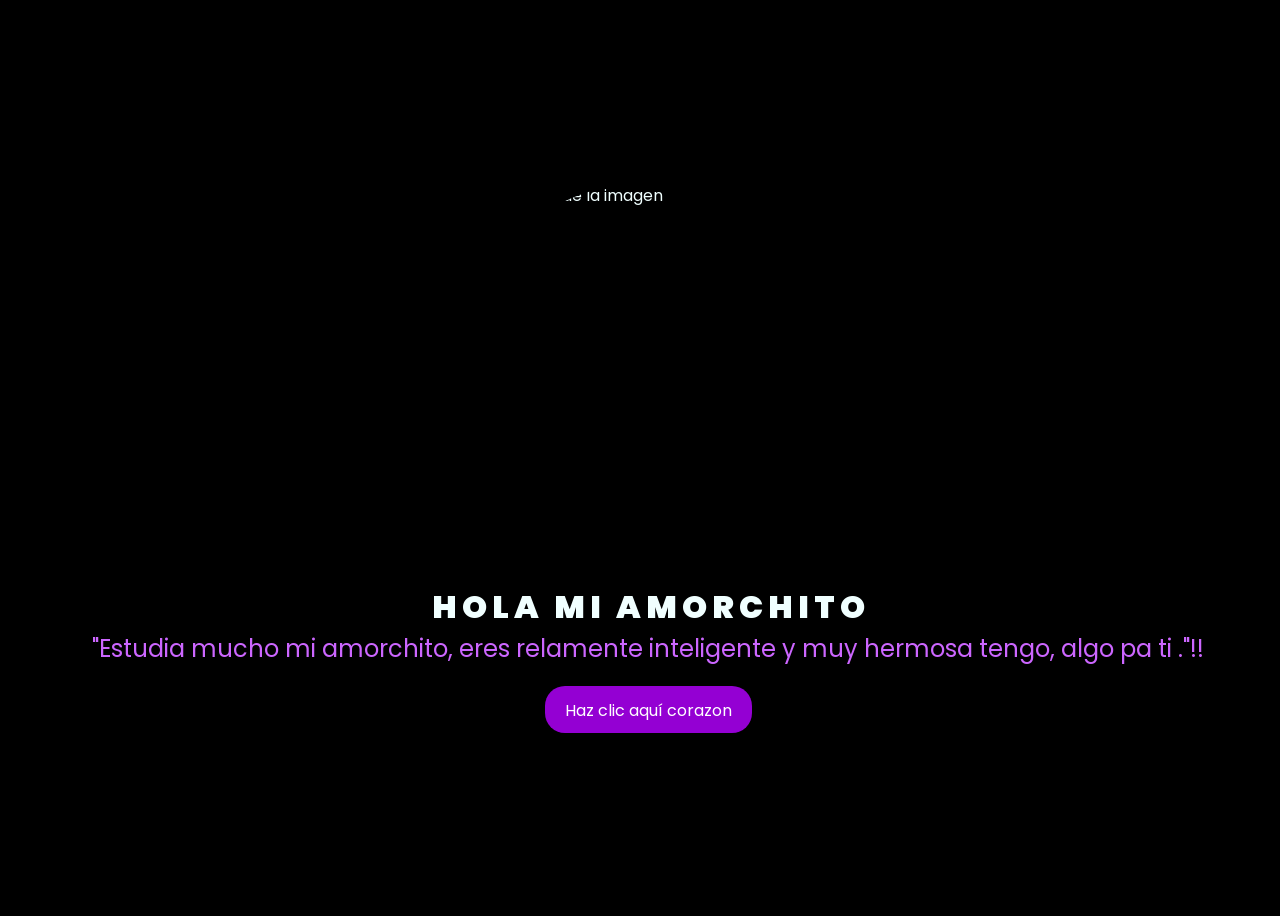
==== index.html @ dca323c0 "Add purple theme, music and falling text" ====
<!DOCTYPE html>
<html lang="en">
<head>
    <meta charset="UTF-8">
    <meta http-equiv="X-UA-Compatible" content="IE=edge">
    <meta name="viewport" content="width=device-width, initial-scale=1.0">
    <link rel="stylesheet" href="css/style.css">
    <img class="img" src="cajita.webp" alt="Descripción de la imagen">
    <title>I LOVE- ENCODED.PE</title>
</head>
<body>
    <div class="greetings">

        <span>H</span>
        <span>O</span>
        <span>L</span>
        <span>A</span>

        <span>&nbsp;</span>
        
        <span>M</span>
        <span>I</span>

        <span>&nbsp;</span>

        <span>A</span>
        <span>M</span>
        <span>O</span>
        <span>R</span>
        <span>C</span>
        <span>H</span>
        <span>I</span>
        <span>T</span>
        <span>O</span>





    </div>
    <div class="greetings">
      
    </div>
    <div class="description">
        <span>"Estudia mucho mi amorchito, eres relamente inteligente y muy hermosa tengo, algo pa ti ."!!</span>
    </div>
    <div class="button">
        <button>
            <a href="FLORES.html">Haz clic aquí corazon</a>
        </button>
        
    </div>
</body>
</html>
---- css/style.css ----
@import url('https://fonts.googleapis.com/css2?family=Poppins:ital,wght@0,500;1,900&display=swap');
*{
    font-family: 'Poppins',cursive;
}
body{
    color: azure;
    width: 100%;
    height: 100vh;
    display: flex;
    flex-direction: column;
    align-items: center;
    justify-content: center;
    background-color: black;
}
.greetings{
    font-size: 2rem;
    font-weight: 900;
}
.greetings > span{
    animation: glow 2.5s ease-in-out infinite;
}
@keyframes glow{
    0%, 100%{
        color: #fff;
        text-shadow: 0 0 12px #9400d3, 0 0 50px #9400d3, 0 0 100px #9400d3;
    }
    10%, 90%{
        color: #696565;
        text-shadow: none;
    }
}
.greetings > span:nth-child(2){
    animation-delay: .2s ;
}
.greetings > span:nth-child(3){
    animation-delay: .4s ;
}
.greetings > span:nth-child(4){
    animation-delay: .6s;
}
.greetings > span:nth-child(5){
    animation-delay: .8s;
}
.greetings > span:nth-child(6){
    animation-delay: 1s;
}
.greetings > span:nth-child(7){
    animation-delay: 1.2s;
}
.greetings > span:nth-child(8){
    animation-delay: 1.4s;
}
.greetings > span:nth-child(9){
    animation-delay: 1.6s;
}
.greetings > span:nth-child(10){
    animation-delay: 1.8s;
}
.greetings > span:nth-child(11){
    animation-delay: 2s;
}
.greetings > span:nth-child(12){
    animation-delay: 2.2s;
}
.greetings > span:nth-child(13){
    animation-delay: 2.4s;
}
.greetings > span:nth-child(14){
    animation-delay: 2.6s;
}
.greetings > span:nth-child(15){
    animation-delay: 2.8s;
}
.greetings > span:nth-child(16){
    animation-delay: 3s;
}
.greetings > span:nth-child(17){
    animation-delay: 3.2s;
}

.description{
    font-size: 1.5rem;
    margin-bottom: 20px;
}

.button a{
    text-decoration: none;
    font-size: 1rem;
    color: #111;
}

@media screen and (max-width:574px){
    .greetings{
        display: block;
        font-size: 3rem;
        font-weight: 500;
        text-align: center;
    }
    .description{
        font-size: 1rem;
    }
    
    .button a{
        font-size: .5rem;
    }
}

.description{
    color: #cc66ff;
}

/* Estilo para el botón */
.button button {
    background-color: #9400d3; /* Fondo púrpura */
    border: none; /* Sin bordes */
    padding: 10px 20px; /* Ajusta el relleno según tu preferencia */
    font-size: 18px; /* Tamaño de fuente */
    cursor: pointer;
    position: relative; /* Necesario para el resplandor */
    border-radius: 20px; /* Esquinas redondeadas */
    transition: background-color 0.3s ease-in-out; /* Transición suave para el color de fondo */
    color: white;
  }
  
  /* Estilo para el enlace dentro del botón */
  .button button a {
    text-decoration: none; /* Elimina el subrayado del enlace */
    color: inherit; /* Hereda el color del texto del botón */
  }
  
  /* Efecto de resplandor al pasar el cursor sobre el botón */
  .button button:hover {
    background-color: #ab47bc; /* Cambia el color de fondo al pasar el mouse */
    box-shadow: 0 0 10px #9400d3, 0 0 20px #9400d3, 0 0 30px #9400d3; /* Efecto de resplandor púrpura */
  }
  
  .img {
    border-radius: 50%;
    width: 400px;
    height: 400px;
  }
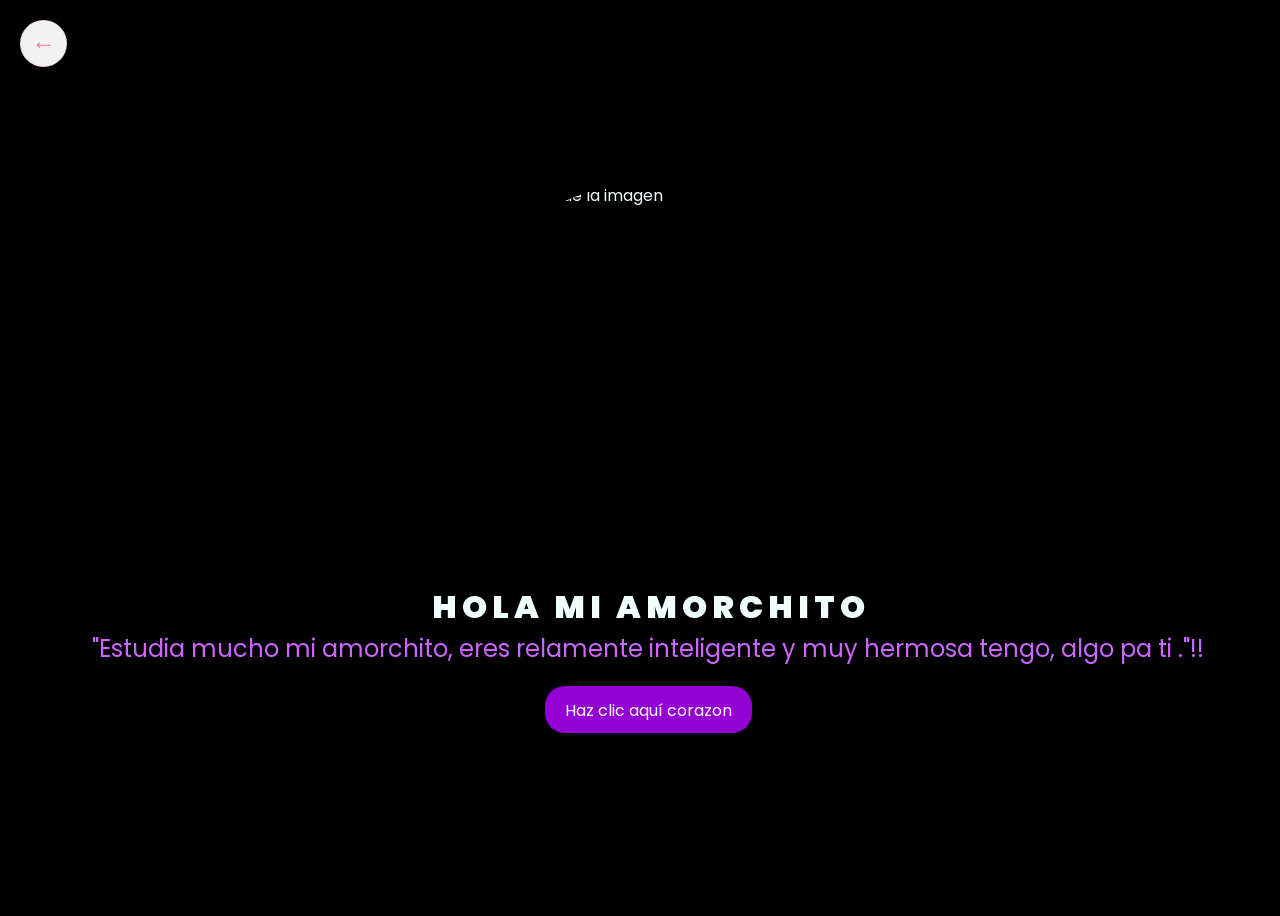
==== commit 300cf59e: "Add back button and trailing slash fix" ====
--- a/index.html
+++ b/index.html
@@ -4,6 +4,11 @@
     <meta charset="UTF-8">
     <meta http-equiv="X-UA-Compatible" content="IE=edge">
     <meta name="viewport" content="width=device-width, initial-scale=1.0">
+    <script>
+      if (!window.location.pathname.endsWith('/') && !window.location.pathname.endsWith('.html')) {
+        window.location.replace(window.location.pathname + '/' + window.location.search + window.location.hash);
+      }
+    </script>
     <link rel="stylesheet" href="css/style.css">
     <img class="img" src="cajita.webp" alt="Descripción de la imagen">
     <title>I LOVE- ENCODED.PE</title>
@@ -46,9 +51,13 @@
     </div>
     <div class="button">
         <button>
-            <a href="FLORES.html">Haz clic aquí corazon</a>
+            <a href="FLORES.html" onclick="event.preventDefault(); window.location.href = window.location.pathname.endsWith('/') ? window.location.pathname + 'FLORES.html' : window.location.pathname + '/FLORES.html';">Haz clic aquí corazon</a>
         </button>
         
     </div>
+    <!-- Botón Flotante para Volver -->
+    <a href="../index.html#proyectos" style="position: fixed; top: 20px; left: 20px; z-index: 99999; display: flex; align-items: center; justify-content: center; width: 45px; height: 45px; background: rgba(255, 255, 255, 0.95); backdrop-filter: blur(5px); color: #ff6b9d; border-radius: 50%; box-shadow: 0 4px 15px rgba(0,0,0,0.15); text-decoration: none; font-size: 1.5rem; transition: all 0.3s ease; border: 1px solid rgba(255, 107, 157, 0.2); font-family: sans-serif;" onmouseover="this.style.transform='scale(1.1)'; this.style.background='#ff6b9d'; this.style.color='#fff';" onmouseout="this.style.transform='scale(1)'; this.style.background='rgba(255, 255, 255, 0.95)'; this.style.color='#ff6b9d';">
+        ←
+    </a>
 </body>
 </html>
